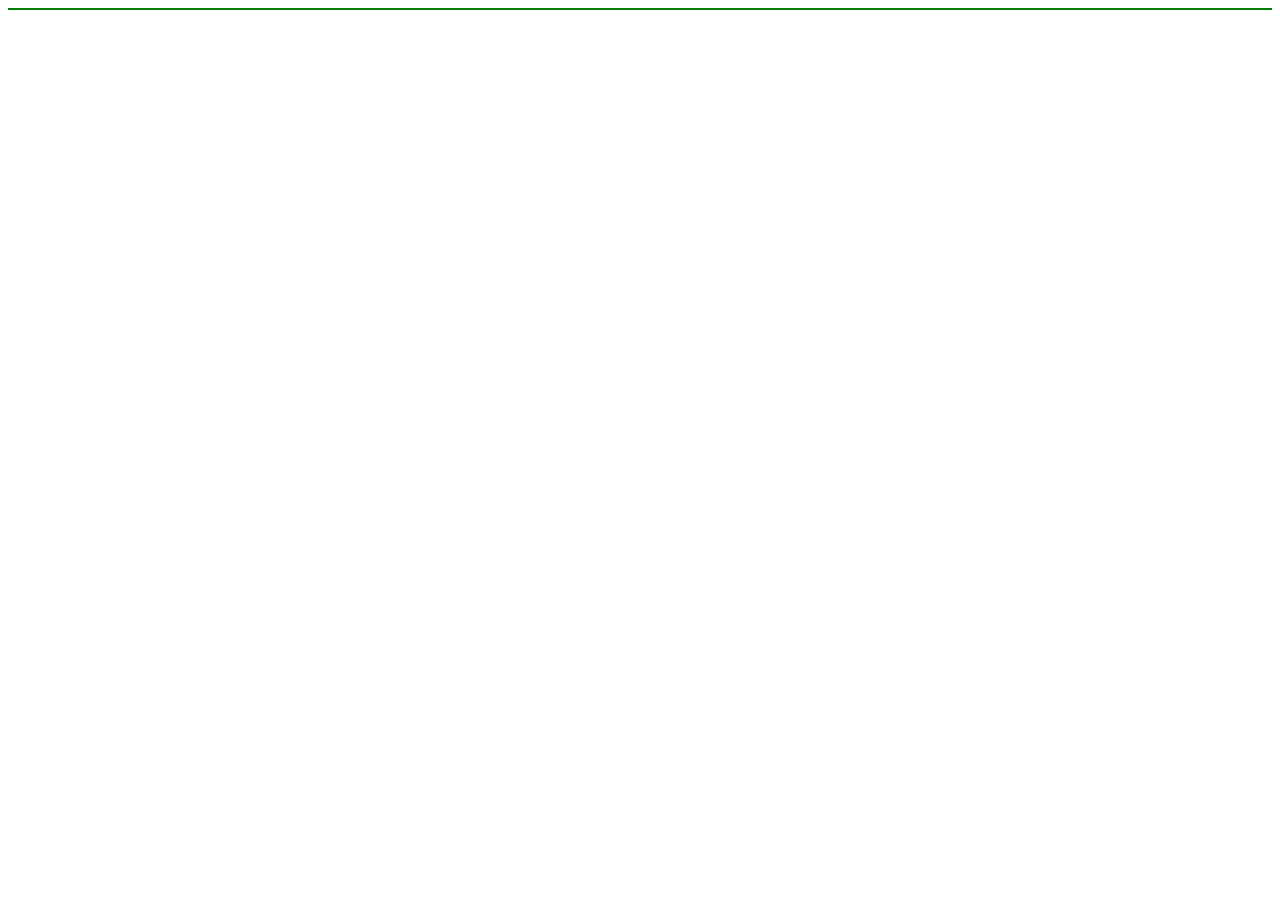
==== src-ui/index.html @ bdc1774a "first commit" ====
<!DOCTYPE html>
<html lang="en">
  <head>
    <meta charset="UTF-8" />
    <meta name="viewport" content="width=device-width, initial-scale=1.0" />
    <title>Document</title>
    <link rel="stylesheet" href="style.css">
  </head>
  <body>
    <div id="info-container"></div>

    <script src="script.js"><script>
  </body>
</html>
---- src-ui/style.css ----
.info {
	border: 1px red solid;
	display: flex;
	justify-content: space-between;
	align-items: center;
}

.infoName {
	border: 1px blue solid;
}

#info-container {
	border: 1px green solid;
}

.infoValue {
	border: 1px yellow solid;
}
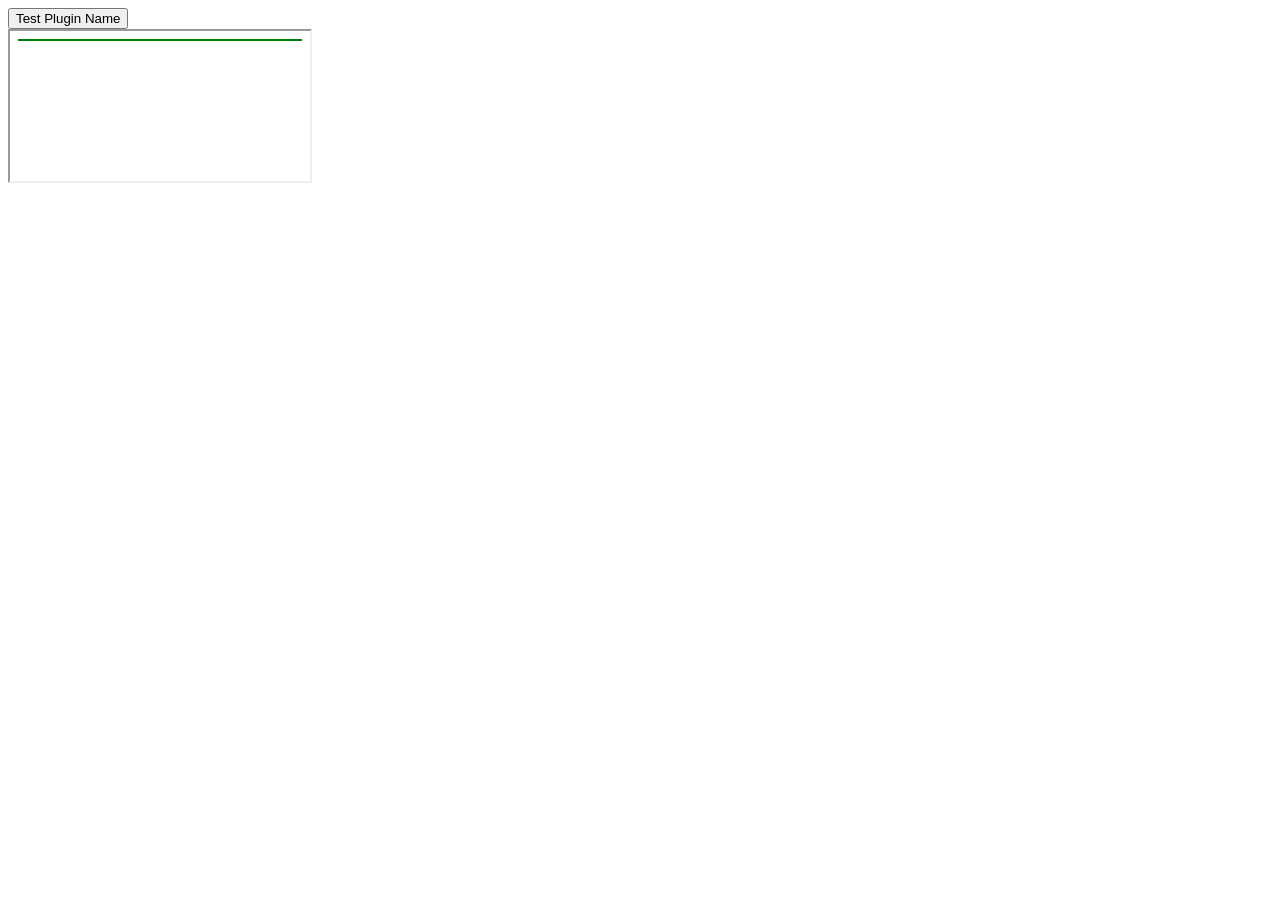
==== commit 35cac4be: "workspace" ====
--- a/src-ui/index.html
+++ b/src-ui/index.html
@@ -1,14 +1,19 @@
-<!DOCTYPE html>
-<html lang="en">
-  <head>
-    <meta charset="UTF-8" />
-    <meta name="viewport" content="width=device-width, initial-scale=1.0" />
-    <title>Document</title>
-    <link rel="stylesheet" href="style.css">
-  </head>
-  <body>
-    <div id="info-container"></div>
-
-    <script src="script.js"><script>
-  </body>
-</html>+<!DOCTYPE html>
+<html lang="en">
+    <head>
+      <meta charset="UTF-8" />
+      <meta name="viewport" content="width=device-width, initial-scale=1.0" />
+      <title>Main Page</title>
+    </head>
+    <body>
+        <div class="tab-links">
+            <button>Test Plugin Name</button>
+        </div>
+        <div id="tab-content">
+            <div class="plugin" id="test_plugin_name">
+                <iframe src="../plugins/factorio-info/index.html"></iframe>
+            </div>
+        </div>
+
+    </body>
+</html>
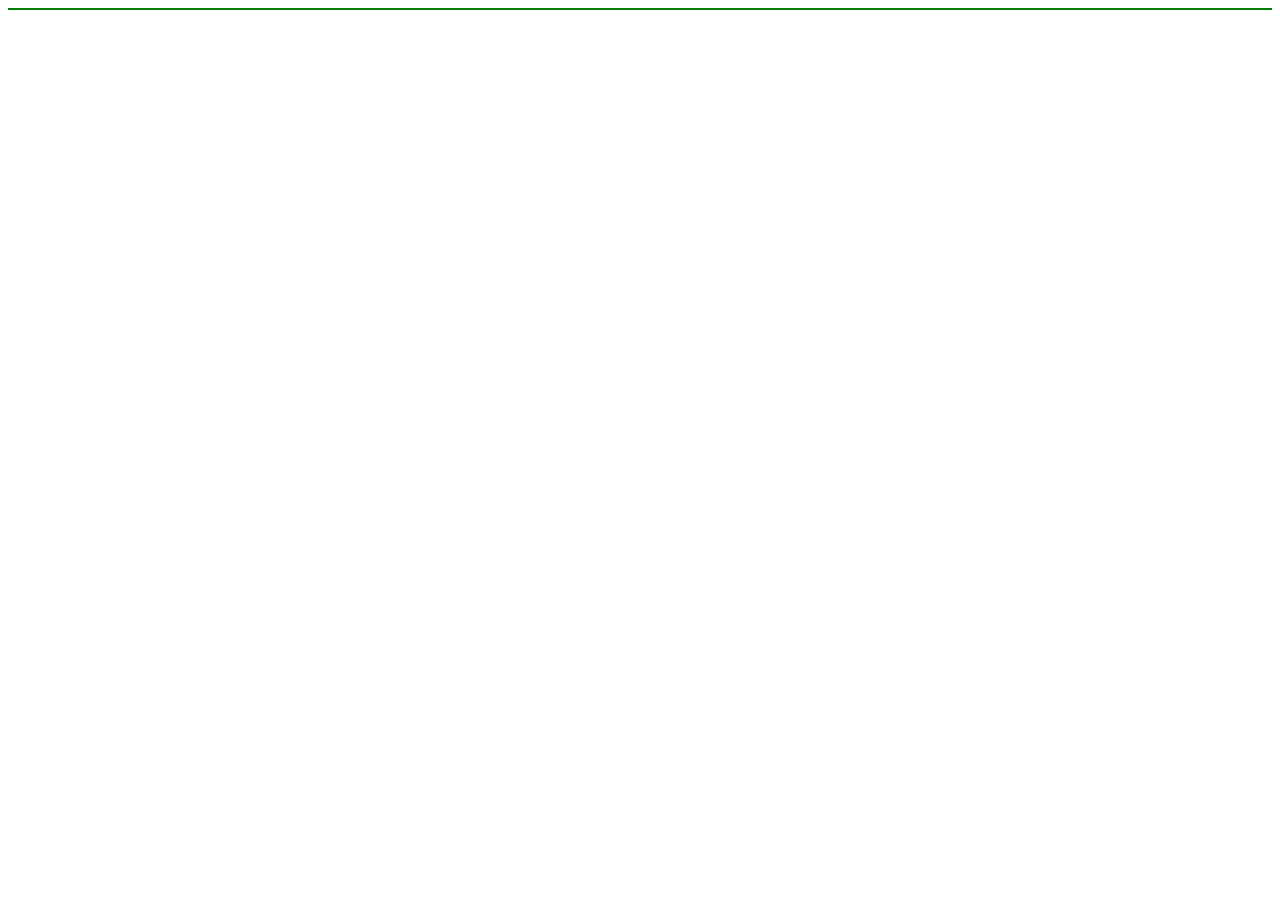
==== commit f544f39c: "removed plugins" ====
--- a/src-ui/index.html
+++ b/src-ui/index.html
@@ -1,19 +1,12 @@
-<!DOCTYPE html>
-<html lang="en">
-    <head>
-      <meta charset="UTF-8" />
-      <meta name="viewport" content="width=device-width, initial-scale=1.0" />
-      <title>Main Page</title>
-    </head>
-    <body>
-        <div class="tab-links">
-            <button>Test Plugin Name</button>
-        </div>
-        <div id="tab-content">
-            <div class="plugin" id="test_plugin_name">
-                <iframe src="../plugins/factorio-info/index.html"></iframe>
-            </div>
-        </div>
-
-    </body>
-</html>
+<!DOCTYPE html>
+<html lang="en">
+    <head>
+      <meta charset="UTF-8" />
+      <meta name="viewport" content="width=device-width, initial-scale=1.0" />
+      <title>Document</title>
+      <link rel="stylesheet" href="style.css">
+    </head>
+    <body>
+        <div id="info-container"></div>
+    </body>
+</html>
--- a/src-ui/style.css
+++ b/src-ui/style.css
@@ -0,0 +1,18 @@
+.info {
+	border: 1px red solid;
+	display: flex;
+	justify-content: space-between;
+	align-items: center;
+}
+
+.infoName {
+	border: 1px blue solid;
+}
+
+#info-container {
+	border: 1px green solid;
+}
+
+.infoValue {
+	border: 1px yellow solid;
+}
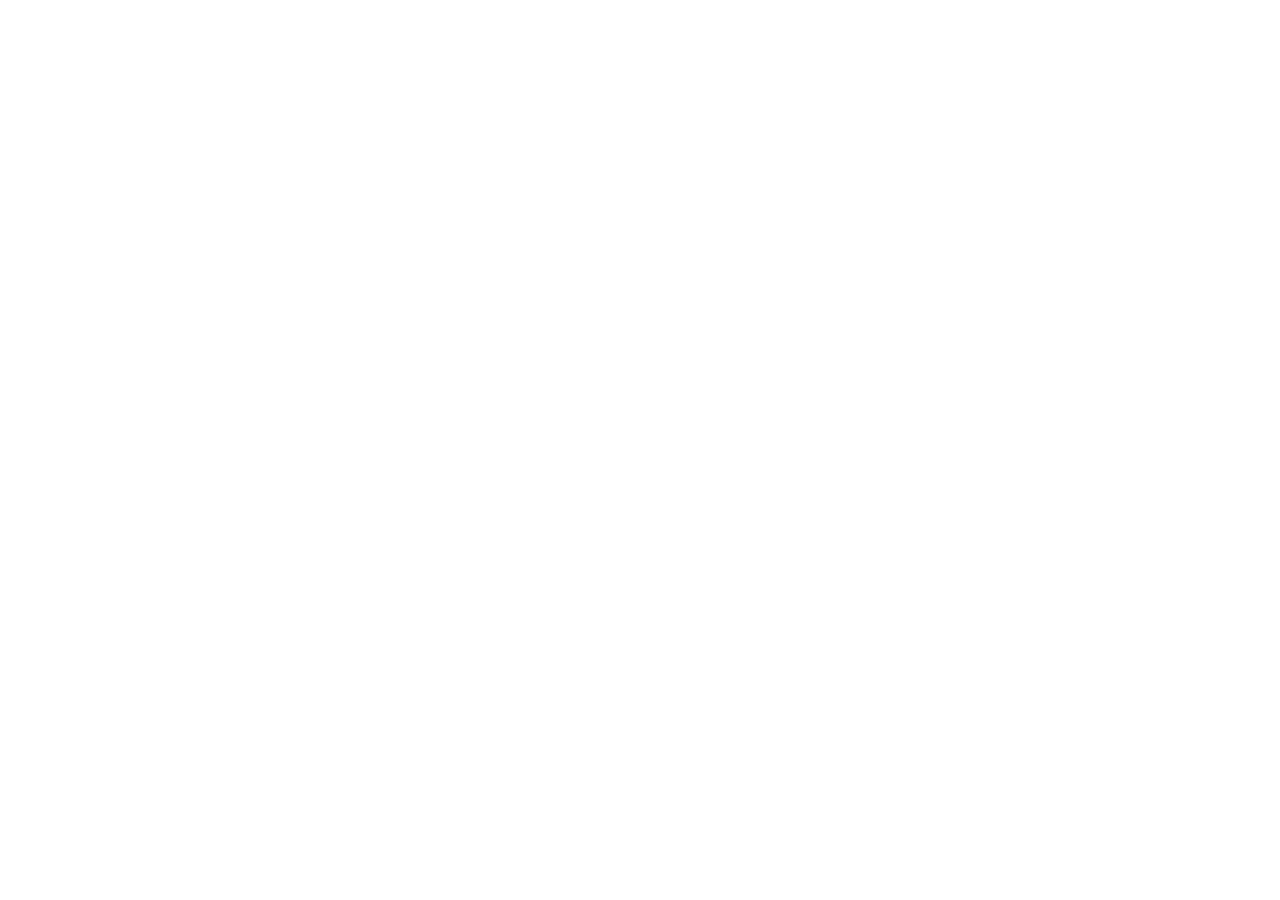
==== commit b888c52a: "working on build script for portable target" ====
--- a/src-ui/index.html
+++ b/src-ui/index.html
@@ -3,10 +3,10 @@
     <head>
       <meta charset="UTF-8" />
       <meta name="viewport" content="width=device-width, initial-scale=1.0" />
-      <title>Document</title>
+      <title>logjam!</title>
       <link rel="stylesheet" href="style.css">
     </head>
     <body>
-        <div id="info-container"></div>
+        
     </body>
 </html>
